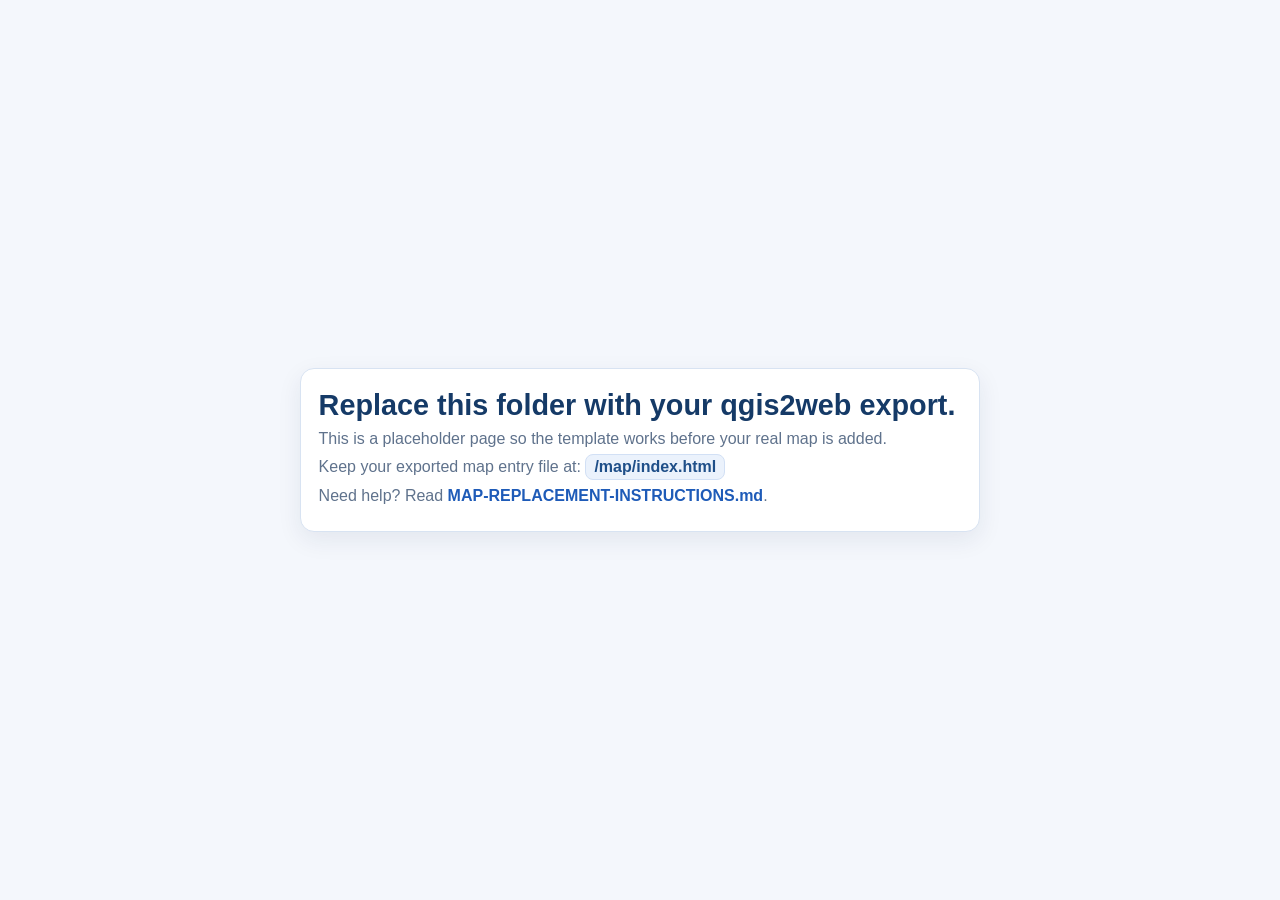
==== map/index.html @ 9bcb2cae "Create GitHub Pages qgis2web template repository" ====
<!doctype html>
<html lang="en">
<head>
  <meta charset="utf-8">
  <meta name="viewport" content="width=device-width, initial-scale=1">
  <meta name="description" content="Placeholder map page for qgis2web replacement.">
  <title>Map Placeholder</title>
  <style>
    :root {
      --bg: #f4f7fc;
      --card: #ffffff;
      --text: #1f2a37;
      --muted: #5f728c;
      --accent: #1e5bb8;
      --border: #d8e3f2;
    }
    * { box-sizing: border-box; }
    body {
      margin: 0;
      font-family: -apple-system, BlinkMacSystemFont, "Segoe UI", Roboto, Helvetica, Arial, sans-serif;
      background: var(--bg);
      color: var(--text);
      min-height: 100vh;
      display: grid;
      place-items: center;
      padding: 1rem;
    }
    .panel {
      width: min(680px, 100%);
      background: var(--card);
      border: 1px solid var(--border);
      border-radius: 14px;
      padding: 1.25rem 1.1rem;
      box-shadow: 0 8px 24px rgba(26, 44, 77, 0.08);
    }
    h1 {
      margin-top: 0;
      margin-bottom: 0.5rem;
      color: #153a67;
      font-size: clamp(1.3rem, 3vw, 1.8rem);
    }
    p { margin: 0.4rem 0; color: var(--muted); }
    .highlight {
      display: inline-block;
      background: #ebf2fc;
      border: 1px solid #d2e0f5;
      color: #1f4f89;
      border-radius: 8px;
      padding: 0.2rem 0.5rem;
      font-weight: 600;
    }
    a {
      color: var(--accent);
      text-decoration: none;
      font-weight: 600;
    }
    a:hover { text-decoration: underline; }
  </style>
</head>
<body>
  <main class="panel">
    <!-- Replace this entire /map folder with your qgis2web export -->
    <h1>Replace this folder with your qgis2web export.</h1>
    <p>
      This is a placeholder page so the template works before your real map is added.
    </p>
    <p>
      Keep your exported map entry file at: <span class="highlight">/map/index.html</span>
    </p>
    <p>
      Need help? Read <a href="../MAP-REPLACEMENT-INSTRUCTIONS.md">MAP-REPLACEMENT-INSTRUCTIONS.md</a>.
    </p>
  </main>
</body>
</html>
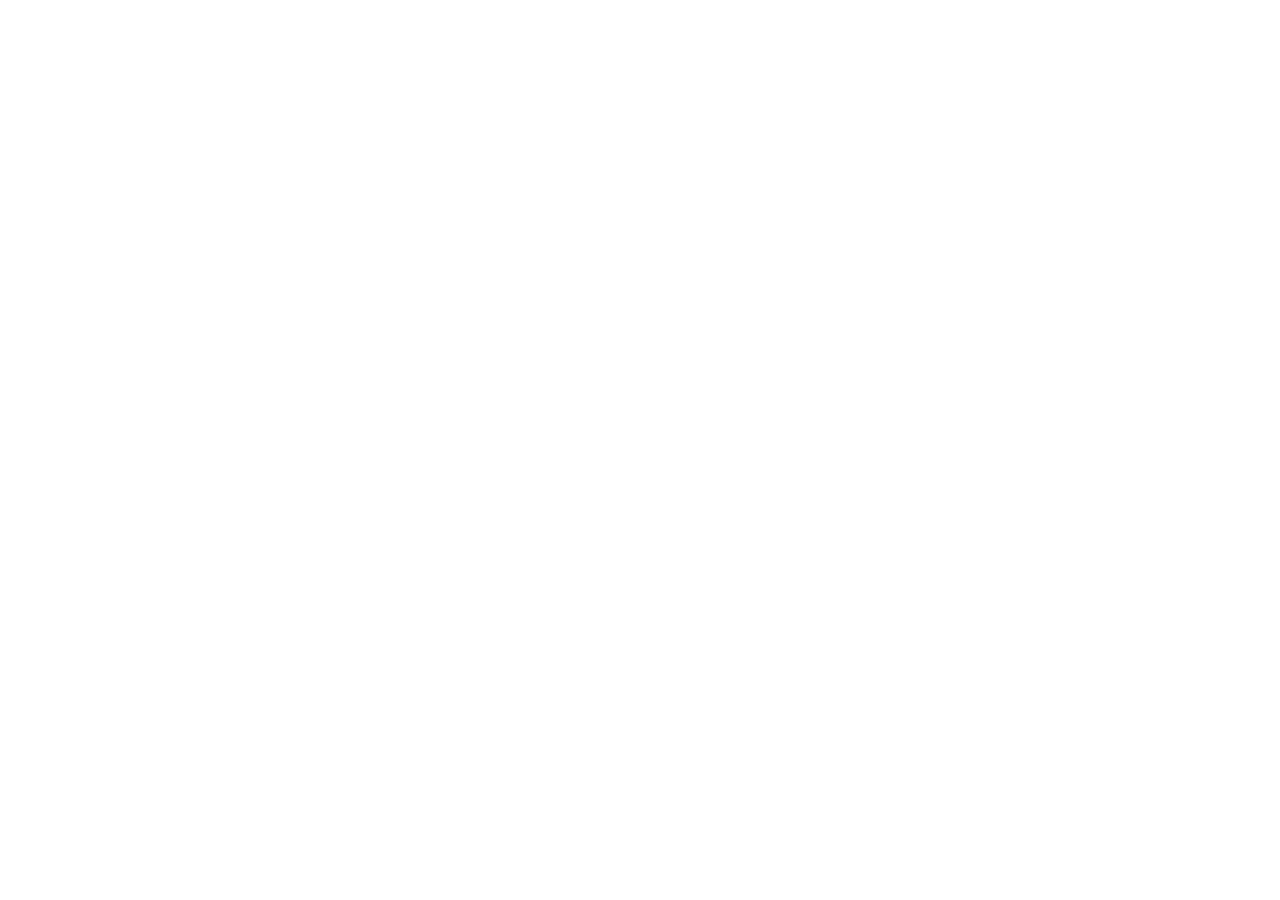
==== commit a7bca964: "Add files via upload" ====
--- a/map/index.html
+++ b/map/index.html
@@ -1,75 +1,619 @@
 <!doctype html>
 <html lang="en">
-<head>
-  <meta charset="utf-8">
-  <meta name="viewport" content="width=device-width, initial-scale=1">
-  <meta name="description" content="Placeholder map page for qgis2web replacement.">
-  <title>Map Placeholder</title>
-  <style>
-    :root {
-      --bg: #f4f7fc;
-      --card: #ffffff;
-      --text: #1f2a37;
-      --muted: #5f728c;
-      --accent: #1e5bb8;
-      --border: #d8e3f2;
-    }
-    * { box-sizing: border-box; }
-    body {
-      margin: 0;
-      font-family: -apple-system, BlinkMacSystemFont, "Segoe UI", Roboto, Helvetica, Arial, sans-serif;
-      background: var(--bg);
-      color: var(--text);
-      min-height: 100vh;
-      display: grid;
-      place-items: center;
-      padding: 1rem;
-    }
-    .panel {
-      width: min(680px, 100%);
-      background: var(--card);
-      border: 1px solid var(--border);
-      border-radius: 14px;
-      padding: 1.25rem 1.1rem;
-      box-shadow: 0 8px 24px rgba(26, 44, 77, 0.08);
-    }
-    h1 {
-      margin-top: 0;
-      margin-bottom: 0.5rem;
-      color: #153a67;
-      font-size: clamp(1.3rem, 3vw, 1.8rem);
-    }
-    p { margin: 0.4rem 0; color: var(--muted); }
-    .highlight {
-      display: inline-block;
-      background: #ebf2fc;
-      border: 1px solid #d2e0f5;
-      color: #1f4f89;
-      border-radius: 8px;
-      padding: 0.2rem 0.5rem;
-      font-weight: 600;
-    }
-    a {
-      color: var(--accent);
-      text-decoration: none;
-      font-weight: 600;
-    }
-    a:hover { text-decoration: underline; }
-  </style>
-</head>
-<body>
-  <main class="panel">
-    <!-- Replace this entire /map folder with your qgis2web export -->
-    <h1>Replace this folder with your qgis2web export.</h1>
-    <p>
-      This is a placeholder page so the template works before your real map is added.
-    </p>
-    <p>
-      Keep your exported map entry file at: <span class="highlight">/map/index.html</span>
-    </p>
-    <p>
-      Need help? Read <a href="../MAP-REPLACEMENT-INSTRUCTIONS.md">MAP-REPLACEMENT-INSTRUCTIONS.md</a>.
-    </p>
-  </main>
-</body>
+    <head>
+        <meta charset="utf-8">
+        <meta http-equiv="X-UA-Compatible" content="IE=edge">
+        <meta name="viewport" content="initial-scale=1,user-scalable=no,maximum-scale=1,width=device-width">
+        <meta name="mobile-web-app-capable" content="yes">
+        <meta name="apple-mobile-web-app-capable" content="yes">
+        <link rel="stylesheet" href="css/leaflet.css">
+        <link rel="stylesheet" href="css/L.Control.Layers.Tree.css">
+        <link rel="stylesheet" href="css/qgis2web.css">
+        <link rel="stylesheet" href="css/fontawesome-all.min.css">
+        <link rel="stylesheet" href="css/leaflet.photon.css">
+        <style>
+        html, body, #map {
+            width: 100%;
+            height: 100%;
+            padding: 0;
+            margin: 0;
+        }
+        </style>
+        <title></title>
+    </head>
+    <body>
+        <div id="map">
+        </div>
+        <script src="js/qgis2web_expressions.js"></script>
+        <script src="js/leaflet.js"></script>
+        <script src="js/L.Control.Layers.Tree.min.js"></script>
+        <script src="js/leaflet.rotatedMarker.js"></script>
+        <script src="js/leaflet.pattern.js"></script>
+        <script src="js/leaflet-hash.js"></script>
+        <script src="js/Autolinker.min.js"></script>
+        <script src="js/rbush.min.js"></script>
+        <script src="js/labelgun.min.js"></script>
+        <script src="js/labels.js"></script>
+        <script src="js/leaflet.photon.js"></script>
+        <script src="data/ward_boundary_1.js"></script>
+        <script src="data/sectors_2.js"></script>
+        <script src="data/zones_3.js"></script>
+        <script src="data/ward_addresses_4.js"></script>
+        <script src="data/sectors_boundaries_count_5.js"></script>
+        <script src="data/ward_boundary_count_6.js"></script>
+        <script>
+        var map = L.map('map', {
+            zoomControl:false, maxZoom:28, minZoom:1
+        }).fitBounds([[41.291701796395095,-112.00311062185004],[41.30819355623863,-111.96895784724666]]);
+        var hash = new L.Hash(map);
+        map.attributionControl.setPrefix('<a href="https://github.com/tomchadwin/qgis2web" target="_blank">qgis2web</a> &middot; <a href="https://leafletjs.com" title="A JS library for interactive maps">Leaflet</a> &middot; <a href="https://qgis.org">QGIS</a>');
+        var autolinker = new Autolinker({truncate: {length: 30, location: 'smart'}});
+        // remove popup's row if "visible-with-data"
+        function removeEmptyRowsFromPopupContent(content, feature) {
+         var tempDiv = document.createElement('div');
+         tempDiv.innerHTML = content;
+         var rows = tempDiv.querySelectorAll('tr');
+         for (var i = 0; i < rows.length; i++) {
+             var td = rows[i].querySelector('td.visible-with-data');
+             var key = td ? td.id : '';
+             if (td && td.classList.contains('visible-with-data') && feature.properties[key] == null) {
+                 rows[i].parentNode.removeChild(rows[i]);
+             }
+         }
+         return tempDiv.innerHTML;
+        }
+        // modify popup if contains media
+        function addClassToPopupIfMedia(content, popup) {
+            var tempDiv = document.createElement('div');
+            tempDiv.innerHTML = content;
+            var imgTd = tempDiv.querySelector('td img');
+            if (imgTd) {
+                var src = imgTd.getAttribute('src');
+                if (/\.(jpg|jpeg|png|gif|bmp|webp|avif)$/i.test(src)) {
+                    popup._contentNode.classList.add('media');
+                    setTimeout(function() {
+                        popup.update();
+                    }, 10);
+                } else if (/\.(mp3|wav|ogg|aac)$/i.test(src)) {
+                    var audio = document.createElement('audio');
+                    audio.controls = true;
+                    audio.src = src;
+                    imgTd.parentNode.replaceChild(audio, imgTd);
+                    popup._contentNode.classList.add('media');
+                    setTimeout(function() {
+                        popup.setContent(tempDiv.innerHTML);
+                        popup.update();
+                    }, 10);
+                } else if (/\.(mp4|webm|ogg|mov)$/i.test(src)) {
+                    var video = document.createElement('video');
+                    video.controls = true;
+                    video.src = src;
+                    video.style.width = "400px";
+                    video.style.height = "300px";
+                    video.style.maxHeight = "60vh";
+                    video.style.maxWidth = "60vw";
+                    imgTd.parentNode.replaceChild(video, imgTd);
+                    popup._contentNode.classList.add('media');
+                    // Aggiorna il popup quando il video carica i metadati
+                    video.addEventListener('loadedmetadata', function() {
+                        popup.update();
+                    });
+                    setTimeout(function() {
+                        popup.setContent(tempDiv.innerHTML);
+                        popup.update();
+                    }, 10);
+                } else {
+                    popup._contentNode.classList.remove('media');
+                }
+            } else {
+                popup._contentNode.classList.remove('media');
+            }
+        }
+        var zoomControl = L.control.zoom({
+            position: 'topleft'
+        }).addTo(map);
+        var bounds_group = new L.featureGroup([]);
+        function setBounds() {
+        }
+        map.createPane('pane_OpenStreetMap_0');
+        map.getPane('pane_OpenStreetMap_0').style.zIndex = 400;
+        var layer_OpenStreetMap_0 = L.tileLayer('https://tile.openstreetmap.org/{z}/{x}/{y}.png', {
+            pane: 'pane_OpenStreetMap_0',
+            opacity: 1.0,
+            attribution: '',
+            minZoom: 1,
+            maxZoom: 28,
+            minNativeZoom: 0,
+            maxNativeZoom: 19
+        });
+        layer_OpenStreetMap_0;
+        map.addLayer(layer_OpenStreetMap_0);
+        function pop_ward_boundary_1(feature, layer) {
+            var popupContent = '<table>\
+                    <tr>\
+                        <td colspan="2">' + (feature.properties['fid'] !== null ? autolinker.link(String(feature.properties['fid']).replace(/'/g, '\'').toLocaleString()) : '') + '</td>\
+                    </tr>\
+                    <tr>\
+                        <td colspan="2">' + (feature.properties['ward_name'] !== null ? autolinker.link(String(feature.properties['ward_name']).replace(/'/g, '\'').toLocaleString()) : '') + '</td>\
+                    </tr>\
+                    <tr>\
+                        <td colspan="2">' + (feature.properties['notes'] !== null ? autolinker.link(String(feature.properties['notes']).replace(/'/g, '\'').toLocaleString()) : '') + '</td>\
+                    </tr>\
+                </table>';
+            var content = removeEmptyRowsFromPopupContent(popupContent, feature);
+			layer.on('popupopen', function(e) {
+				addClassToPopupIfMedia(content, e.popup);
+			});
+			layer.bindPopup(content, { maxHeight: 400 });
+        }
+
+        function style_ward_boundary_1_0() {
+            return {
+                pane: 'pane_ward_boundary_1',
+                opacity: 1,
+                color: 'rgba(228,26,28,1.0)',
+                dashArray: '',
+                lineCap: 'round',
+                lineJoin: 'round',
+                weight: 4.0,
+                fillOpacity: 0,
+                interactive: true,
+            }
+        }
+        map.createPane('pane_ward_boundary_1');
+        map.getPane('pane_ward_boundary_1').style.zIndex = 401;
+        map.getPane('pane_ward_boundary_1').style['mix-blend-mode'] = 'normal';
+        var layer_ward_boundary_1 = new L.geoJson(json_ward_boundary_1, {
+            attribution: '',
+            interactive: true,
+            dataVar: 'json_ward_boundary_1',
+            layerName: 'layer_ward_boundary_1',
+            pane: 'pane_ward_boundary_1',
+            onEachFeature: pop_ward_boundary_1,
+            style: style_ward_boundary_1_0,
+        });
+        bounds_group.addLayer(layer_ward_boundary_1);
+        map.addLayer(layer_ward_boundary_1);
+        function pop_sectors_2(feature, layer) {
+            var popupContent = '<table>\
+                    <tr>\
+                        <td colspan="2">' + (feature.properties['fid'] !== null ? autolinker.link(String(feature.properties['fid']).replace(/'/g, '\'').toLocaleString()) : '') + '</td>\
+                    </tr>\
+                    <tr>\
+                        <td colspan="2">' + (feature.properties['sector_id'] !== null ? autolinker.link(String(feature.properties['sector_id']).replace(/'/g, '\'').toLocaleString()) : '') + '</td>\
+                    </tr>\
+                    <tr>\
+                        <td colspan="2">' + (feature.properties['sector_name'] !== null ? autolinker.link(String(feature.properties['sector_name']).replace(/'/g, '\'').toLocaleString()) : '') + '</td>\
+                    </tr>\
+                    <tr>\
+                        <td colspan="2">' + (feature.properties['lead_name'] !== null ? autolinker.link(String(feature.properties['lead_name']).replace(/'/g, '\'').toLocaleString()) : '') + '</td>\
+                    </tr>\
+                    <tr>\
+                        <td colspan="2">' + (feature.properties['lead_phone'] !== null ? autolinker.link(String(feature.properties['lead_phone']).replace(/'/g, '\'').toLocaleString()) : '') + '</td>\
+                    </tr>\
+                    <tr>\
+                        <td colspan="2">' + (feature.properties['households'] !== null ? autolinker.link(String(feature.properties['households']).replace(/'/g, '\'').toLocaleString()) : '') + '</td>\
+                    </tr>\
+                    <tr>\
+                        <td colspan="2">' + (feature.properties['area_acres'] !== null ? autolinker.link(String(feature.properties['area_acres']).replace(/'/g, '\'').toLocaleString()) : '') + '</td>\
+                    </tr>\
+                    <tr>\
+                        <td colspan="2">' + (feature.properties['notes'] !== null ? autolinker.link(String(feature.properties['notes']).replace(/'/g, '\'').toLocaleString()) : '') + '</td>\
+                    </tr>\
+                </table>';
+            var content = removeEmptyRowsFromPopupContent(popupContent, feature);
+			layer.on('popupopen', function(e) {
+				addClassToPopupIfMedia(content, e.popup);
+			});
+			layer.bindPopup(content, { maxHeight: 400 });
+        }
+
+        function style_sectors_2_0(feature) {
+            switch(String(feature.properties['sector_id'])) {
+                case '1':
+                    return {
+                pane: 'pane_sectors_2',
+                opacity: 1,
+                color: 'rgba(38,89,128,1.0)',
+                dashArray: '',
+                lineCap: 'butt',
+                lineJoin: 'miter',
+                weight: 1.0, 
+                fill: true,
+                fillOpacity: 1,
+                fillColor: 'rgba(215,128,179,1.0)',
+                interactive: true,
+            }
+                    break;
+                case '2':
+                    return {
+                pane: 'pane_sectors_2',
+                opacity: 1,
+                color: 'rgba(38,89,128,1.0)',
+                dashArray: '',
+                lineCap: 'butt',
+                lineJoin: 'miter',
+                weight: 1.0, 
+                fill: true,
+                fillOpacity: 1,
+                fillColor: 'rgba(43,210,110,1.0)',
+                interactive: true,
+            }
+                    break;
+                case '3':
+                    return {
+                pane: 'pane_sectors_2',
+                opacity: 1,
+                color: 'rgba(38,89,128,1.0)',
+                dashArray: '',
+                lineCap: 'butt',
+                lineJoin: 'miter',
+                weight: 1.0, 
+                fill: true,
+                fillOpacity: 1,
+                fillColor: 'rgba(57,73,222,1.0)',
+                interactive: true,
+            }
+                    break;
+                default:
+                    return {
+                pane: 'pane_sectors_2',
+                opacity: 1,
+                color: 'rgba(38,89,128,1.0)',
+                dashArray: '',
+                lineCap: 'butt',
+                lineJoin: 'miter',
+                weight: 1.0, 
+                fill: true,
+                fillOpacity: 1,
+                fillColor: 'rgba(208,194,46,1.0)',
+                interactive: true,
+            }
+                    break;
+            }
+        }
+        map.createPane('pane_sectors_2');
+        map.getPane('pane_sectors_2').style.zIndex = 402;
+        map.getPane('pane_sectors_2').style['mix-blend-mode'] = 'normal';
+        var layer_sectors_2 = new L.geoJson(json_sectors_2, {
+            attribution: '',
+            interactive: true,
+            dataVar: 'json_sectors_2',
+            layerName: 'layer_sectors_2',
+            pane: 'pane_sectors_2',
+            onEachFeature: pop_sectors_2,
+            style: style_sectors_2_0,
+        });
+        bounds_group.addLayer(layer_sectors_2);
+        map.addLayer(layer_sectors_2);
+        function pop_zones_3(feature, layer) {
+            var popupContent = '<table>\
+                    <tr>\
+                        <td colspan="2">' + (feature.properties['fid'] !== null ? autolinker.link(String(feature.properties['fid']).replace(/'/g, '\'').toLocaleString()) : '') + '</td>\
+                    </tr>\
+                    <tr>\
+                        <td colspan="2">' + (feature.properties['id'] !== null ? autolinker.link(String(feature.properties['id']).replace(/'/g, '\'').toLocaleString()) : '') + '</td>\
+                    </tr>\
+                    <tr>\
+                        <td colspan="2">' + (feature.properties['sector_id'] !== null ? autolinker.link(String(feature.properties['sector_id']).replace(/'/g, '\'').toLocaleString()) : '') + '</td>\
+                    </tr>\
+                    <tr>\
+                        <td colspan="2">' + (feature.properties['zone_id'] !== null ? autolinker.link(String(feature.properties['zone_id']).replace(/'/g, '\'').toLocaleString()) : '') + '</td>\
+                    </tr>\
+                    <tr>\
+                        <td colspan="2">' + (feature.properties['zone_name'] !== null ? autolinker.link(String(feature.properties['zone_name']).replace(/'/g, '\'').toLocaleString()) : '') + '</td>\
+                    </tr>\
+                    <tr>\
+                        <td colspan="2">' + (feature.properties['lead_name'] !== null ? autolinker.link(String(feature.properties['lead_name']).replace(/'/g, '\'').toLocaleString()) : '') + '</td>\
+                    </tr>\
+                    <tr>\
+                        <td colspan="2">' + (feature.properties['lead_phone'] !== null ? autolinker.link(String(feature.properties['lead_phone']).replace(/'/g, '\'').toLocaleString()) : '') + '</td>\
+                    </tr>\
+                    <tr>\
+                        <td colspan="2">' + (feature.properties['households'] !== null ? autolinker.link(String(feature.properties['households']).replace(/'/g, '\'').toLocaleString()) : '') + '</td>\
+                    </tr>\
+                    <tr>\
+                        <td colspan="2">' + (feature.properties['notes'] !== null ? autolinker.link(String(feature.properties['notes']).replace(/'/g, '\'').toLocaleString()) : '') + '</td>\
+                    </tr>\
+                </table>';
+            var content = removeEmptyRowsFromPopupContent(popupContent, feature);
+			layer.on('popupopen', function(e) {
+				addClassToPopupIfMedia(content, e.popup);
+			});
+			layer.bindPopup(content, { maxHeight: 400 });
+        }
+
+        function style_zones_3_0() {
+            return {
+                pane: 'pane_zones_3',
+                opacity: 1,
+                color: 'rgba(70,70,70,1.0)',
+                dashArray: '2.0,4.0',
+                lineCap: 'round',
+                lineJoin: 'round',
+                weight: 2.0,
+                fillOpacity: 0,
+                interactive: true,
+            }
+        }
+        map.createPane('pane_zones_3');
+        map.getPane('pane_zones_3').style.zIndex = 403;
+        map.getPane('pane_zones_3').style['mix-blend-mode'] = 'normal';
+        var layer_zones_3 = new L.geoJson(json_zones_3, {
+            attribution: '',
+            interactive: true,
+            dataVar: 'json_zones_3',
+            layerName: 'layer_zones_3',
+            pane: 'pane_zones_3',
+            onEachFeature: pop_zones_3,
+            style: style_zones_3_0,
+        });
+        bounds_group.addLayer(layer_zones_3);
+        map.addLayer(layer_zones_3);
+        function pop_ward_addresses_4(feature, layer) {
+            var popupContent = '<table>\
+                    <tr>\
+                        <td colspan="2">' + (feature.properties['fid'] !== null ? autolinker.link(String(feature.properties['fid']).replace(/'/g, '\'').toLocaleString()) : '') + '</td>\
+                    </tr>\
+                    <tr>\
+                        <td colspan="2">' + (feature.properties['OBJECTID'] !== null ? autolinker.link(String(feature.properties['OBJECTID']).replace(/'/g, '\'').toLocaleString()) : '') + '</td>\
+                    </tr>\
+                    <tr>\
+                        <td colspan="2">' + (feature.properties['AddSystem'] !== null ? autolinker.link(String(feature.properties['AddSystem']).replace(/'/g, '\'').toLocaleString()) : '') + '</td>\
+                    </tr>\
+                    <tr>\
+                        <td colspan="2">' + (feature.properties['UTAddPtID'] !== null ? autolinker.link(String(feature.properties['UTAddPtID']).replace(/'/g, '\'').toLocaleString()) : '') + '</td>\
+                    </tr>\
+                    <tr>\
+                        <td colspan="2">' + (feature.properties['FullAdd'] !== null ? autolinker.link(String(feature.properties['FullAdd']).replace(/'/g, '\'').toLocaleString()) : '') + '</td>\
+                    </tr>\
+                    <tr>\
+                        <td colspan="2">' + (feature.properties['AddNum'] !== null ? autolinker.link(String(feature.properties['AddNum']).replace(/'/g, '\'').toLocaleString()) : '') + '</td>\
+                    </tr>\
+                    <tr>\
+                        <td colspan="2">' + (feature.properties['AddNumSuffix'] !== null ? autolinker.link(String(feature.properties['AddNumSuffix']).replace(/'/g, '\'').toLocaleString()) : '') + '</td>\
+                    </tr>\
+                    <tr>\
+                        <td colspan="2">' + (feature.properties['PrefixDir'] !== null ? autolinker.link(String(feature.properties['PrefixDir']).replace(/'/g, '\'').toLocaleString()) : '') + '</td>\
+                    </tr>\
+                    <tr>\
+                        <td colspan="2">' + (feature.properties['StreetName'] !== null ? autolinker.link(String(feature.properties['StreetName']).replace(/'/g, '\'').toLocaleString()) : '') + '</td>\
+                    </tr>\
+                    <tr>\
+                        <td colspan="2">' + (feature.properties['StreetType'] !== null ? autolinker.link(String(feature.properties['StreetType']).replace(/'/g, '\'').toLocaleString()) : '') + '</td>\
+                    </tr>\
+                    <tr>\
+                        <td colspan="2">' + (feature.properties['SuffixDir'] !== null ? autolinker.link(String(feature.properties['SuffixDir']).replace(/'/g, '\'').toLocaleString()) : '') + '</td>\
+                    </tr>\
+                    <tr>\
+                        <td colspan="2">' + (feature.properties['LandmarkName'] !== null ? autolinker.link(String(feature.properties['LandmarkName']).replace(/'/g, '\'').toLocaleString()) : '') + '</td>\
+                    </tr>\
+                    <tr>\
+                        <td colspan="2">' + (feature.properties['Building'] !== null ? autolinker.link(String(feature.properties['Building']).replace(/'/g, '\'').toLocaleString()) : '') + '</td>\
+                    </tr>\
+                    <tr>\
+                        <td colspan="2">' + (feature.properties['UnitType'] !== null ? autolinker.link(String(feature.properties['UnitType']).replace(/'/g, '\'').toLocaleString()) : '') + '</td>\
+                    </tr>\
+                    <tr>\
+                        <td colspan="2">' + (feature.properties['UnitID'] !== null ? autolinker.link(String(feature.properties['UnitID']).replace(/'/g, '\'').toLocaleString()) : '') + '</td>\
+                    </tr>\
+                    <tr>\
+                        <td colspan="2">' + (feature.properties['City'] !== null ? autolinker.link(String(feature.properties['City']).replace(/'/g, '\'').toLocaleString()) : '') + '</td>\
+                    </tr>\
+                    <tr>\
+                        <td colspan="2">' + (feature.properties['ZipCode'] !== null ? autolinker.link(String(feature.properties['ZipCode']).replace(/'/g, '\'').toLocaleString()) : '') + '</td>\
+                    </tr>\
+                    <tr>\
+                        <td colspan="2">' + (feature.properties['CountyID'] !== null ? autolinker.link(String(feature.properties['CountyID']).replace(/'/g, '\'').toLocaleString()) : '') + '</td>\
+                    </tr>\
+                    <tr>\
+                        <td colspan="2">' + (feature.properties['State'] !== null ? autolinker.link(String(feature.properties['State']).replace(/'/g, '\'').toLocaleString()) : '') + '</td>\
+                    </tr>\
+                    <tr>\
+                        <td colspan="2">' + (feature.properties['PtLocation'] !== null ? autolinker.link(String(feature.properties['PtLocation']).replace(/'/g, '\'').toLocaleString()) : '') + '</td>\
+                    </tr>\
+                    <tr>\
+                        <td colspan="2">' + (feature.properties['PtType'] !== null ? autolinker.link(String(feature.properties['PtType']).replace(/'/g, '\'').toLocaleString()) : '') + '</td>\
+                    </tr>\
+                    <tr>\
+                        <td colspan="2">' + (feature.properties['Structure'] !== null ? autolinker.link(String(feature.properties['Structure']).replace(/'/g, '\'').toLocaleString()) : '') + '</td>\
+                    </tr>\
+                    <tr>\
+                        <td colspan="2">' + (feature.properties['ParcelID'] !== null ? autolinker.link(String(feature.properties['ParcelID']).replace(/'/g, '\'').toLocaleString()) : '') + '</td>\
+                    </tr>\
+                    <tr>\
+                        <td colspan="2">' + (feature.properties['AddSource'] !== null ? autolinker.link(String(feature.properties['AddSource']).replace(/'/g, '\'').toLocaleString()) : '') + '</td>\
+                    </tr>\
+                    <tr>\
+                        <td colspan="2">' + (feature.properties['LoadDate'] !== null ? autolinker.link(String(feature.properties['LoadDate']).replace(/'/g, '\'').toLocaleString()) : '') + '</td>\
+                    </tr>\
+                    <tr>\
+                        <td colspan="2">' + (feature.properties['USNG'] !== null ? autolinker.link(String(feature.properties['USNG']).replace(/'/g, '\'').toLocaleString()) : '') + '</td>\
+                    </tr>\
+                </table>';
+            var content = removeEmptyRowsFromPopupContent(popupContent, feature);
+			layer.on('popupopen', function(e) {
+				addClassToPopupIfMedia(content, e.popup);
+			});
+			layer.bindPopup(content, { maxHeight: 400 });
+        }
+
+        function style_ward_addresses_4_0() {
+            return {
+                pane: 'pane_ward_addresses_4',
+                radius: 4.0,
+                opacity: 1,
+                color: 'rgba(128,17,25,1.0)',
+                dashArray: '',
+                lineCap: 'butt',
+                lineJoin: 'miter',
+                weight: 2.0,
+                fill: true,
+                fillOpacity: 1,
+                fillColor: 'rgba(219,30,42,1.0)',
+                interactive: true,
+            }
+        }
+        map.createPane('pane_ward_addresses_4');
+        map.getPane('pane_ward_addresses_4').style.zIndex = 404;
+        map.getPane('pane_ward_addresses_4').style['mix-blend-mode'] = 'normal';
+        var layer_ward_addresses_4 = new L.geoJson(json_ward_addresses_4, {
+            attribution: '',
+            interactive: true,
+            dataVar: 'json_ward_addresses_4',
+            layerName: 'layer_ward_addresses_4',
+            pane: 'pane_ward_addresses_4',
+            onEachFeature: pop_ward_addresses_4,
+            pointToLayer: function (feature, latlng) {
+                var context = {
+                    feature: feature,
+                    variables: {}
+                };
+                return L.circleMarker(latlng, style_ward_addresses_4_0(feature));
+            },
+        });
+        bounds_group.addLayer(layer_ward_addresses_4);
+        map.addLayer(layer_ward_addresses_4);
+        function pop_sectors_boundaries_count_5(feature, layer) {
+            var popupContent = '<table>\
+                    <tr>\
+                        <td colspan="2">' + (feature.properties['fid'] !== null ? autolinker.link(String(feature.properties['fid']).replace(/'/g, '\'').toLocaleString()) : '') + '</td>\
+                    </tr>\
+                    <tr>\
+                        <td colspan="2">' + (feature.properties['zone_id'] !== null ? autolinker.link(String(feature.properties['zone_id']).replace(/'/g, '\'').toLocaleString()) : '') + '</td>\
+                    </tr>\
+                    <tr>\
+                        <td colspan="2">' + (feature.properties['zone_name'] !== null ? autolinker.link(String(feature.properties['zone_name']).replace(/'/g, '\'').toLocaleString()) : '') + '</td>\
+                    </tr>\
+                    <tr>\
+                        <td colspan="2">' + (feature.properties['lead_name'] !== null ? autolinker.link(String(feature.properties['lead_name']).replace(/'/g, '\'').toLocaleString()) : '') + '</td>\
+                    </tr>\
+                    <tr>\
+                        <td colspan="2">' + (feature.properties['lead_phone'] !== null ? autolinker.link(String(feature.properties['lead_phone']).replace(/'/g, '\'').toLocaleString()) : '') + '</td>\
+                    </tr>\
+                    <tr>\
+                        <td colspan="2">' + (feature.properties['households'] !== null ? autolinker.link(String(feature.properties['households']).replace(/'/g, '\'').toLocaleString()) : '') + '</td>\
+                    </tr>\
+                    <tr>\
+                        <td colspan="2">' + (feature.properties['area_acres'] !== null ? autolinker.link(String(feature.properties['area_acres']).replace(/'/g, '\'').toLocaleString()) : '') + '</td>\
+                    </tr>\
+                    <tr>\
+                        <td colspan="2">' + (feature.properties['notes'] !== null ? autolinker.link(String(feature.properties['notes']).replace(/'/g, '\'').toLocaleString()) : '') + '</td>\
+                    </tr>\
+                    <tr>\
+                        <td colspan="2">' + (feature.properties['NUMPOINTS'] !== null ? autolinker.link(String(feature.properties['NUMPOINTS']).replace(/'/g, '\'').toLocaleString()) : '') + '</td>\
+                    </tr>\
+                </table>';
+            var content = removeEmptyRowsFromPopupContent(popupContent, feature);
+			layer.on('popupopen', function(e) {
+				addClassToPopupIfMedia(content, e.popup);
+			});
+			layer.bindPopup(content, { maxHeight: 400 });
+        }
+
+        function style_sectors_boundaries_count_5_0() {
+            return {
+                pane: 'pane_sectors_boundaries_count_5',
+                stroke: false, 
+                fillOpacity: 0,
+                interactive: true,
+            }
+        }
+        map.createPane('pane_sectors_boundaries_count_5');
+        map.getPane('pane_sectors_boundaries_count_5').style.zIndex = 405;
+        map.getPane('pane_sectors_boundaries_count_5').style['mix-blend-mode'] = 'normal';
+        var layer_sectors_boundaries_count_5 = new L.geoJson(json_sectors_boundaries_count_5, {
+            attribution: '',
+            interactive: true,
+            dataVar: 'json_sectors_boundaries_count_5',
+            layerName: 'layer_sectors_boundaries_count_5',
+            pane: 'pane_sectors_boundaries_count_5',
+            onEachFeature: pop_sectors_boundaries_count_5,
+            style: style_sectors_boundaries_count_5_0,
+        });
+        bounds_group.addLayer(layer_sectors_boundaries_count_5);
+        map.addLayer(layer_sectors_boundaries_count_5);
+        function pop_ward_boundary_count_6(feature, layer) {
+            var popupContent = '<table>\
+                    <tr>\
+                        <td colspan="2">' + (feature.properties['fid'] !== null ? autolinker.link(String(feature.properties['fid']).replace(/'/g, '\'').toLocaleString()) : '') + '</td>\
+                    </tr>\
+                    <tr>\
+                        <td colspan="2">' + (feature.properties['ward_name'] !== null ? autolinker.link(String(feature.properties['ward_name']).replace(/'/g, '\'').toLocaleString()) : '') + '</td>\
+                    </tr>\
+                    <tr>\
+                        <td colspan="2">' + (feature.properties['notes'] !== null ? autolinker.link(String(feature.properties['notes']).replace(/'/g, '\'').toLocaleString()) : '') + '</td>\
+                    </tr>\
+                    <tr>\
+                        <td colspan="2">' + (feature.properties['NUMPOINTS'] !== null ? autolinker.link(String(feature.properties['NUMPOINTS']).replace(/'/g, '\'').toLocaleString()) : '') + '</td>\
+                    </tr>\
+                </table>';
+            var content = removeEmptyRowsFromPopupContent(popupContent, feature);
+			layer.on('popupopen', function(e) {
+				addClassToPopupIfMedia(content, e.popup);
+			});
+			layer.bindPopup(content, { maxHeight: 400 });
+        }
+
+        function style_ward_boundary_count_6_0() {
+            return {
+                pane: 'pane_ward_boundary_count_6',
+                stroke: false, 
+                fillOpacity: 0,
+                interactive: true,
+            }
+        }
+        map.createPane('pane_ward_boundary_count_6');
+        map.getPane('pane_ward_boundary_count_6').style.zIndex = 406;
+        map.getPane('pane_ward_boundary_count_6').style['mix-blend-mode'] = 'normal';
+        var layer_ward_boundary_count_6 = new L.geoJson(json_ward_boundary_count_6, {
+            attribution: '',
+            interactive: true,
+            dataVar: 'json_ward_boundary_count_6',
+            layerName: 'layer_ward_boundary_count_6',
+            pane: 'pane_ward_boundary_count_6',
+            onEachFeature: pop_ward_boundary_count_6,
+            style: style_ward_boundary_count_6_0,
+        });
+        bounds_group.addLayer(layer_ward_boundary_count_6);
+        map.addLayer(layer_ward_boundary_count_6);
+        setBounds();
+        var i = 0;
+        layer_sectors_2.eachLayer(function(layer) {
+            var context = {
+                feature: layer.feature,
+                variables: {}
+            };
+            layer.bindTooltip((layer.feature.properties['sector_name'] !== null?String('<div style="color: #000000; font-size: 15pt; font-weight: bold; font-family: \'Calibri\', sans-serif;">' + layer.feature.properties['sector_name']) + '</div>':''), {permanent: true, offset: [-0, -16], className: 'css_sectors_2'});
+            labels.push(layer);
+            totalMarkers += 1;
+              layer.added = true;
+              addLabel(layer, i);
+              i++;
+        });
+        var i = 0;
+        layer_zones_3.eachLayer(function(layer) {
+            var context = {
+                feature: layer.feature,
+                variables: {}
+            };
+            layer.bindTooltip((layer.feature.properties['zone_name'] !== null?String('<div style="color: #ffffff; font-size: 9pt; font-family: \'Cambria\', sans-serif;">' + layer.feature.properties['zone_name']) + '</div>':''), {permanent: true, offset: [-0, -16], className: 'css_zones_3'});
+            labels.push(layer);
+            totalMarkers += 1;
+              layer.added = true;
+              addLabel(layer, i);
+              i++;
+        });
+        resetLabels([layer_sectors_2,layer_zones_3]);
+        map.on("zoomend", function(){
+            resetLabels([layer_sectors_2,layer_zones_3]);
+        });
+        map.on("layeradd", function(){
+            resetLabels([layer_sectors_2,layer_zones_3]);
+        });
+        map.on("layerremove", function(){
+            resetLabels([layer_sectors_2,layer_zones_3]);
+        });
+        </script>        
+    </body>
 </html>
--- a/map/css/qgis2web.css
+++ b/map/css/qgis2web.css
@@ -0,0 +1,223 @@
+
+        #map {
+            background-color: #ffffff
+        }
+        html, body, #map {
+			overflow: hidden;
+        }
+        .col9{
+			height: 100%!important;
+		}
+		.col3{
+			height: 100%;
+			overflow: auto;
+		}
+        .info {
+            padding: 6px 8px;
+            font: 14px/16px Arial, Helvetica, sans-serif;
+            background-color:#f8f8f8 !important;
+            color: #444444 !important;
+            box-shadow: 0 0 15px rgba(0,0,0,0.2);
+            border-radius: 5px;
+        }
+        .info h2 {
+            margin: 0 0 5px;
+        }
+        .leaflet-container {
+            background: #fff;
+            padding-right: 10px;
+        }
+        .leaflet-popup-scrolled {
+            border-bottom: unset!important;
+            border-top: unset!important;
+        }
+        .leaflet-popup-content{
+            max-height: 70vh;
+            max-width: 70vw;
+        }
+        .leaflet-popup-content.media{
+            width: auto!important;
+            height: auto!important;
+            overflow: auto;
+        }
+        .leaflet-popup-content th {
+            text-align: left;
+            vertical-align: top;
+            min-width: 75px;
+        }
+        .leaflet-popup-content td {
+            min-width: 75px;
+        }
+        .leaflet-popup-content td img {
+            max-height: 60vh;
+            max-width: 60vw;
+        }
+
+        .leaflet-tooltip {
+            background: none;
+            box-shadow: none;
+            border: none;
+        }
+        .leaflet-tooltip-left:before, .leaflet-tooltip-right:before {
+            border: 0px;
+        }
+        }
+        .fa, .leaflet-container, a {
+            color: #444444 !important;
+        }
+        .leaflet-control-zoom-in, .leaflet-control-zoom-out,
+        .leaflet-control-locate a,
+        .leaflet-touch .leaflet-control-geocoder-icon,
+        .leaflet-control-search .search-button,
+         .leaflet-control-measure {
+            background-color: #f8f8f8 !important;
+            border-radius: 0px !important;
+            color: #444444 !important;
+        }
+        .abstract {
+            font: bold 18px 'Lucida Console', Monaco, monospace;
+            text-indent: 1px;
+            background-color: #f8f8f8 !important;
+            width: 30px !important;
+            color: #444444 !important;
+            height: 30px !important;
+            text-align: center !important;
+            line-height: 30px !important;
+        }
+        .abstractUncollapsed {
+            padding: 6px 8px;
+            font: 12px/1.5 "Helvetica Neue", Arial, Helvetica, sans-serif;
+            background-color:#f8f8f8 !important;
+            color: #444444 !important;
+            box-shadow: 0 0 15px rgba(0,0,0,0.2);
+            border-radius: 5px;
+            max-width: 40%;
+        }
+        .leaflet-control {
+            box-shadow: 0 3px 14px rgba(0, 0, 0, 0.4)!important;
+            border-radius: 4px;
+        }
+        .leaflet-touch .leaflet-control-layers,
+        .leaflet-touch .leaflet-bar,
+        .leaflet-control-search,
+        .leaflet-control-measure {
+            border: 3px solid rgba(255,255,255,.4) !important;
+        }
+        .leaflet-control-attribution a {
+            color: #0078A8 !important;
+        }
+        .leaflet-control-scale-line {
+            border: 2px solid #f8f8f8 !important;
+            border-top: none !important;
+            color: black !important;
+        }
+        .leaflet-control-search .search-button {
+            width: 30px !important;
+            height: 30px !important;
+            font-size: 13px !important;
+            text-align: center !important;
+            cursor: pointer;
+        }
+        .search-button.fa.fa-binoculars{
+            display: flex;
+            justify-content: center;
+            align-items: center;
+        }
+        .leaflet-control-measure .leaflet-control {
+            width: 30px !important;
+            height: 30px !important;
+        }
+        .leaflet-container .leaflet-control-search{
+            background: none !important;
+        }
+        .leaflet-control-search .search-input {
+            margin: 0px 0px 0px 0px !important;
+            height: 30px !important;
+        }
+        .leaflet-control-measure {
+            background: none!important;
+            border-radius: 4px !important;
+        }
+        .leaflet-control-measure .leaflet-control-measure-interaction {
+            background-color: #f8f8f8 !important;
+        }
+        .leaflet-touch .leaflet-control-measure
+        .leaflet-control-measure-toggle,
+        .leaflet-touch .leaflet-control-measure
+        .leaflet-control-measure-toggle:hover {
+            width: 30px !important;
+            height: 30px !important;
+            border-radius: 0px !important;
+            background-color: #f8f8f8 !important;
+            color: #444444 !important;
+            font-size: 13px;
+            line-height: 30px;
+            text-align: center;
+            text-indent: 0%;
+        }
+        .leaflet-control-layers {
+			padding: 2px;
+			display: flex;
+			flex-direction: column;
+			align-items: flex-end;
+            background-color: #f8f8f8 !important;
+            color: #444444 !important;
+
+		}
+        .leaflet-control-layers-expanded {
+			padding-left: 6px;
+		}	
+        .leaflet-control-layers-expanded .leaflet-control-layers-toggle {
+            display: block;
+            background-image: none;
+			text-decoration: none;
+            margin-bottom: 3px;
+        }
+        .leaflet-control-layers-expanded .leaflet-control-layers-toggle::after {
+            content: '»';
+            font-size: x-large;
+            color: #444444 !important;
+            display: flex;
+            align-items: center;
+            justify-content: center;
+            width: 100%;
+            height: 100%;
+            text-align: center;
+        }
+        .leaflet-overlay-pane {
+            z-index: 550;
+        }
+        .leaflet-popup-pane {
+            z-index: 700;
+        }
+        #gcd-button-control {
+            display: flex;
+            justify-content: center;
+            align-items: center;
+        }
+        .css_sectors_2 {
+            text-shadow: -2px -2px 0 #ffffff,
+                -2px -1px 0 #ffffff,
+                -2px 0px 0 #ffffff,
+                -2px 1px 0 #ffffff,
+                -2px 2px 0 #ffffff,
+                -1px -2px 0 #ffffff,
+                -1px -1px 0 #ffffff,
+                -1px 0px 0 #ffffff,
+                -1px 1px 0 #ffffff,
+                -1px 2px 0 #ffffff,
+                0px -2px 0 #ffffff,
+                0px -1px 0 #ffffff,
+                0px 1px 0 #ffffff,
+                0px 2px 0 #ffffff,
+                1px -2px 0 #ffffff,
+                1px -1px 0 #ffffff,
+                1px 0px 0 #ffffff,
+                1px 1px 0 #ffffff,
+                1px 2px 0 #ffffff,
+                2px -2px 0 #ffffff,
+                2px -1px 0 #ffffff,
+                2px 0px 0 #ffffff,
+                2px 1px 0 #ffffff,
+                2px 2px 0 #ffffff;
+        }
